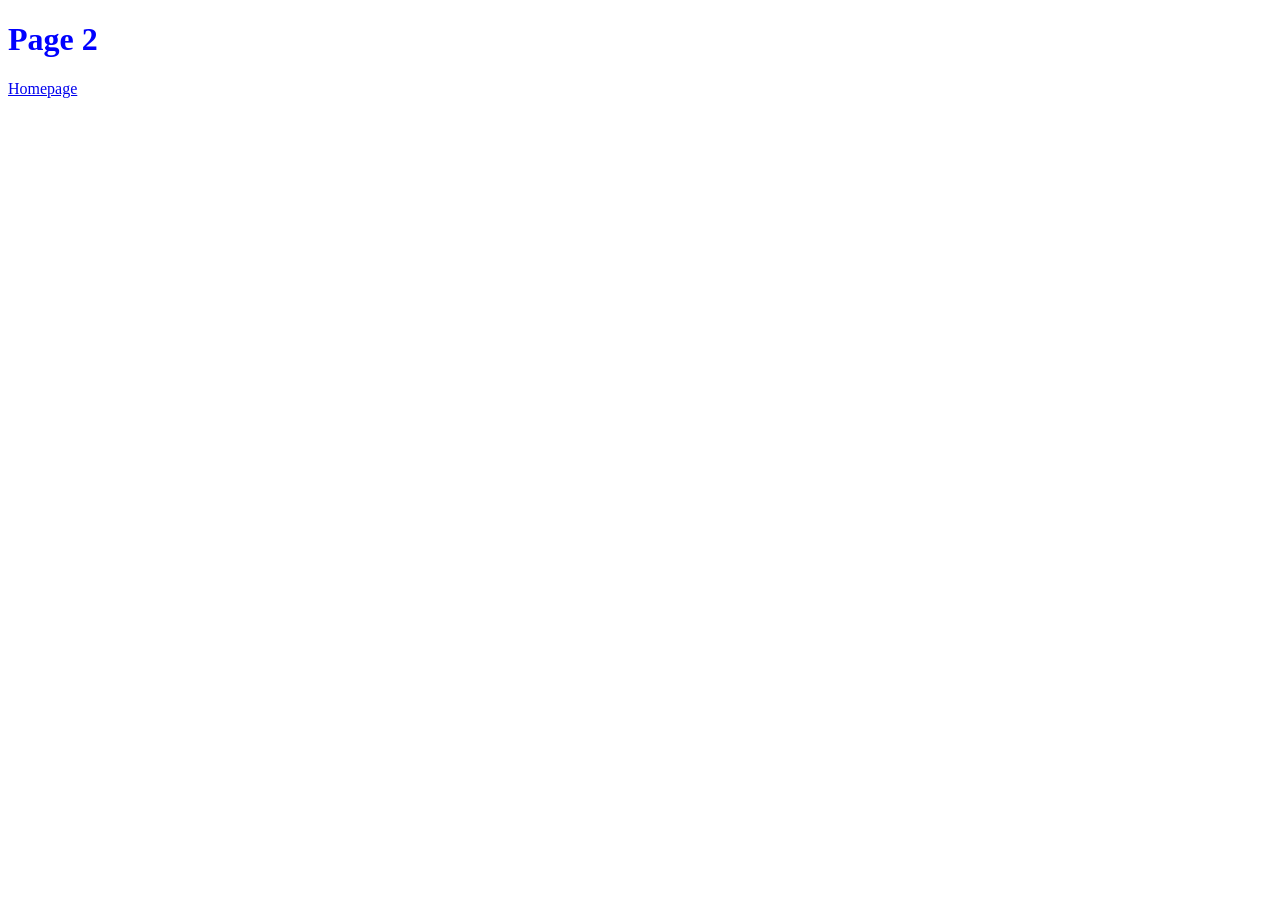
==== page2.html @ 0162b5df "Add page2.html with basic HTML structure" ====
<!DOCTYPE html>
<html lang="en">
<head>
    <meta charset="UTF-8">
    <title>VitalR Tech</title>
    <meta name="viewport" content="width=device-width, initial-scale=1.0">
    <link rel="stylesheet" href="main.css">
</head>
<body>
  <h1>
    Page 2
  </h1>
  <a href="index.html">Homepage</a>
</body> 
</html>
---- main.css ----
h1{
    color: blue;
    font: Comic Sans MS;
}
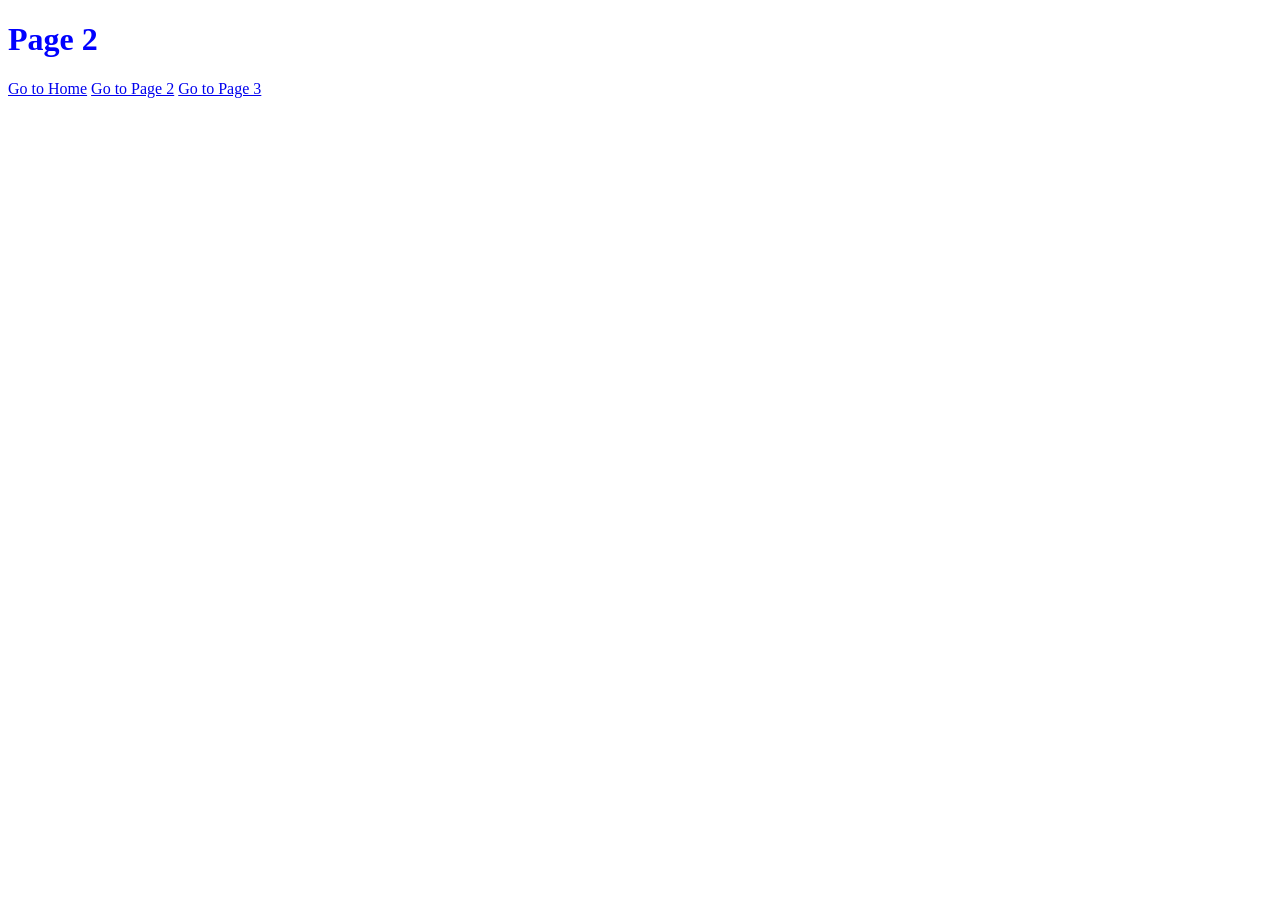
==== commit f10358ea: "Update page2.html with additional navigation links" ====
--- a/page2.html
+++ b/page2.html
@@ -10,6 +10,10 @@
   <h1>
     Page 2
   </h1>
-  <a href="index.html">Homepage</a>
+<a href="index.html">Go to Home</a>
+<a href="page2.html">Go to Page 2</a>
+<a href="page3.html">Go to Page 3</a>
+    
 </body> 
 </html>
+
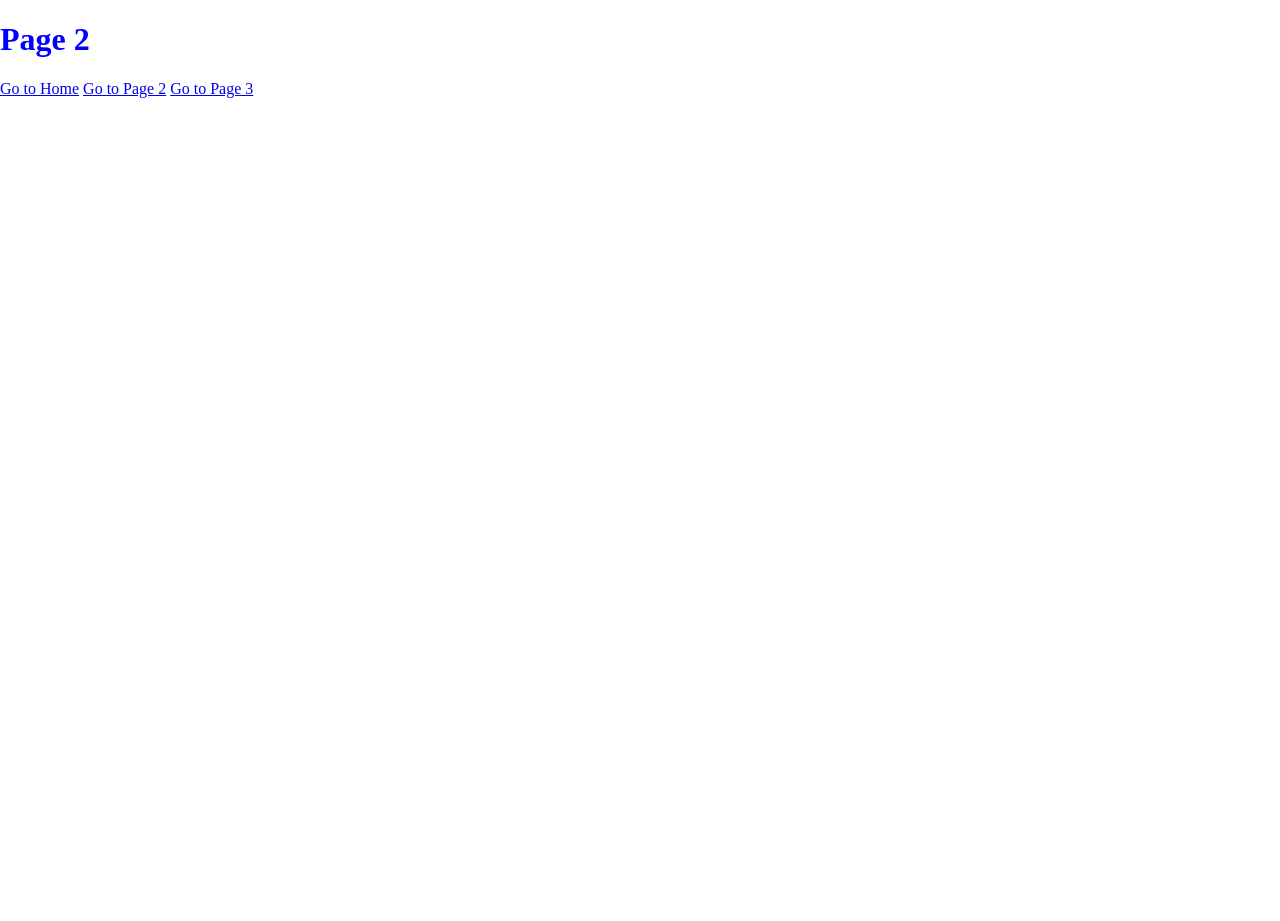
==== commit 43f544f6: "Update page title and HTML structure" ====
--- a/page2.html
+++ b/page2.html
@@ -2,7 +2,8 @@
 <html lang="en">
 <head>
     <meta charset="UTF-8">
-    <title>VitalR Tech</title>
+    <title>VITALR Technology</title>
+    <link rel="stylesheet" href="main.css">
     <meta name="viewport" content="width=device-width, initial-scale=1.0">
     <link rel="stylesheet" href="main.css">
 </head>
@@ -17,3 +18,4 @@
 </body> 
 </html>
 
+
--- a/main.css
+++ b/main.css
@@ -1,4 +1,12 @@
+html, body {
+    color: #121212;
+    margin: 0;
+    padding: 0;
+    height: 100%;
+}
+
 h1{
     color: blue;
     font: Comic Sans MS;
-}+
+}
--- a/main.css
+++ b/main.css
@@ -1,4 +1,12 @@
+html, body {
+    color: #121212;
+    margin: 0;
+    padding: 0;
+    height: 100%;
+}
+
 h1{
     color: blue;
     font: Comic Sans MS;
-}+
+}
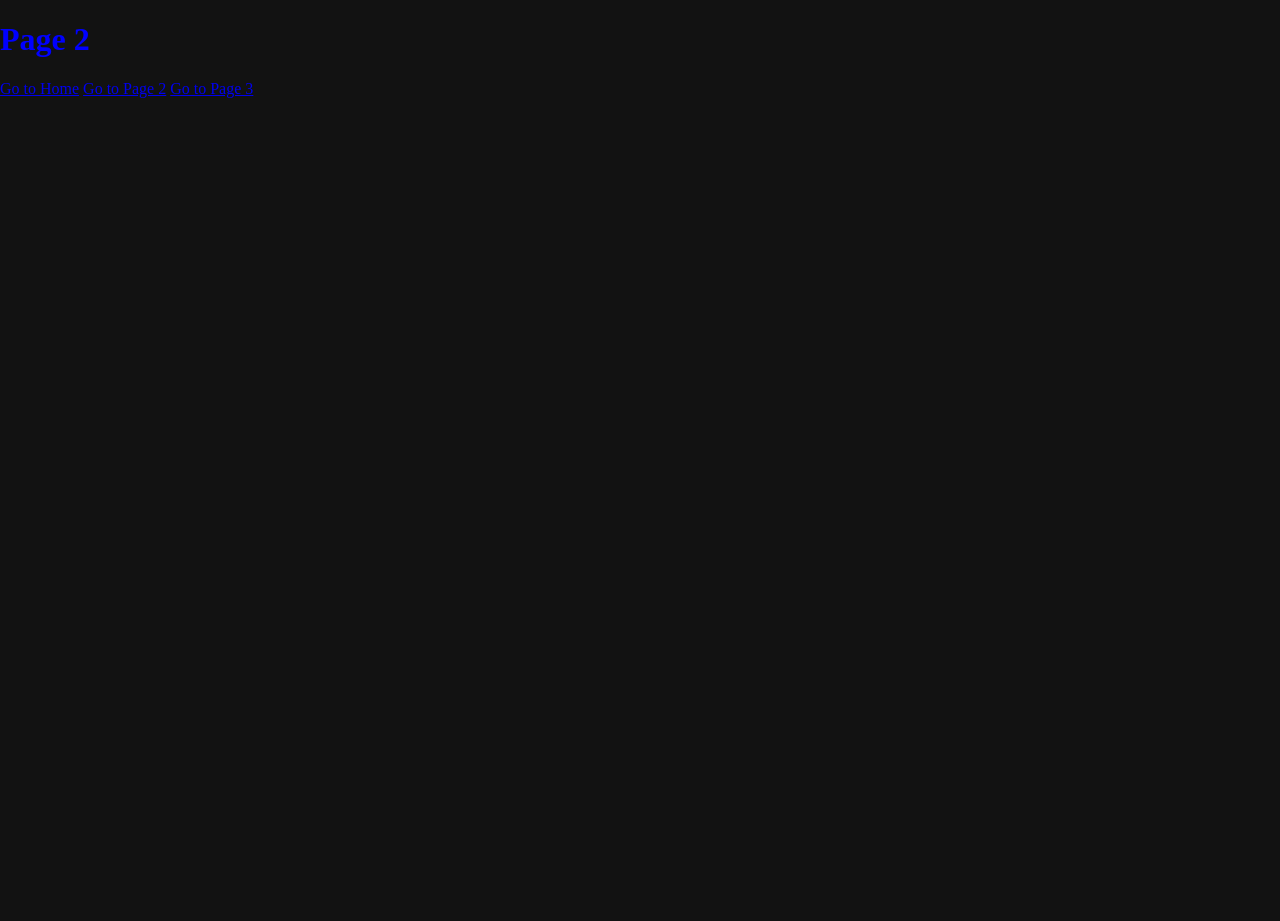
==== commit 76274f93: "Add background color to Page 2 Added a style block to set the background color of the page." ====
--- a/page2.html
+++ b/page2.html
@@ -3,19 +3,24 @@
 <head>
     <meta charset="UTF-8">
     <title>VITALR Technology</title>
-    <link rel="stylesheet" href="main.css">
     <meta name="viewport" content="width=device-width, initial-scale=1.0">
     <link rel="stylesheet" href="main.css">
 </head>
 <body>
+    
   <h1>
     Page 2
   </h1>
 <a href="index.html">Go to Home</a>
 <a href="page2.html">Go to Page 2</a>
 <a href="page3.html">Go to Page 3</a>
-    
+    <style>
+        body{
+            background-color: #121212;
+        }
+    </style>    
 </body> 
 </html>
 
 
+
--- a/main.css
+++ b/main.css
@@ -5,8 +5,13 @@
     height: 100%;
 }
 
+body{
+    background: red:
+}
+
 h1{
     color: blue;
     font: Comic Sans MS;
 
 }
+
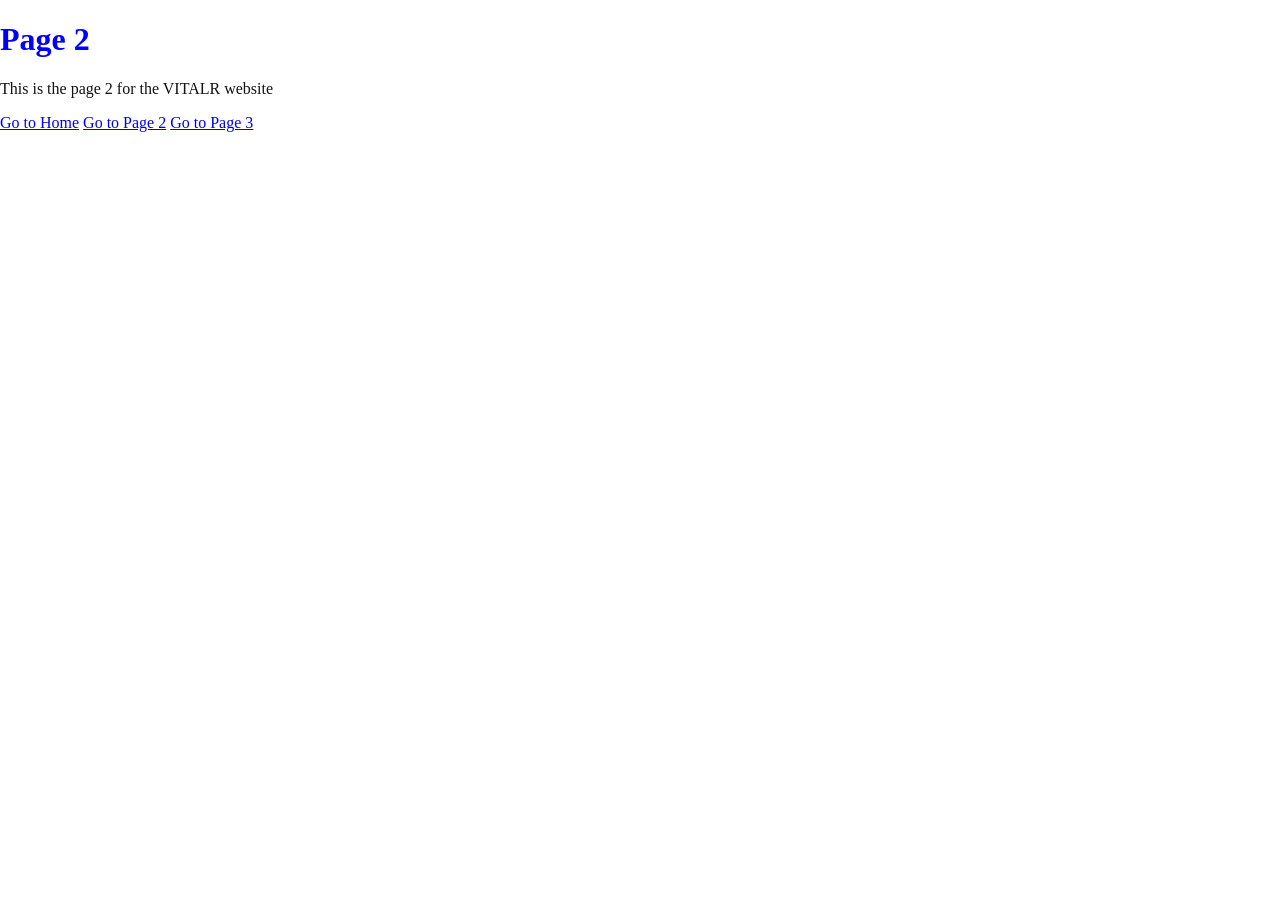
==== commit 76ac2204: "Add description paragraph to Page 2 Added a paragraph to describe Page 2 for the VITALR website." ====
--- a/page2.html
+++ b/page2.html
@@ -7,20 +7,16 @@
     <link rel="stylesheet" href="main.css">
 </head>
 <body>
-    
   <h1>
     Page 2
   </h1>
+  <p> This is the page 2 for the VITALR website</p>
 <a href="index.html">Go to Home</a>
 <a href="page2.html">Go to Page 2</a>
 <a href="page3.html">Go to Page 3</a>
-    <style>
-        body{
-            background-color: #121212;
-        }
-    </style>    
 </body> 
 </html>
 
 
 
+
